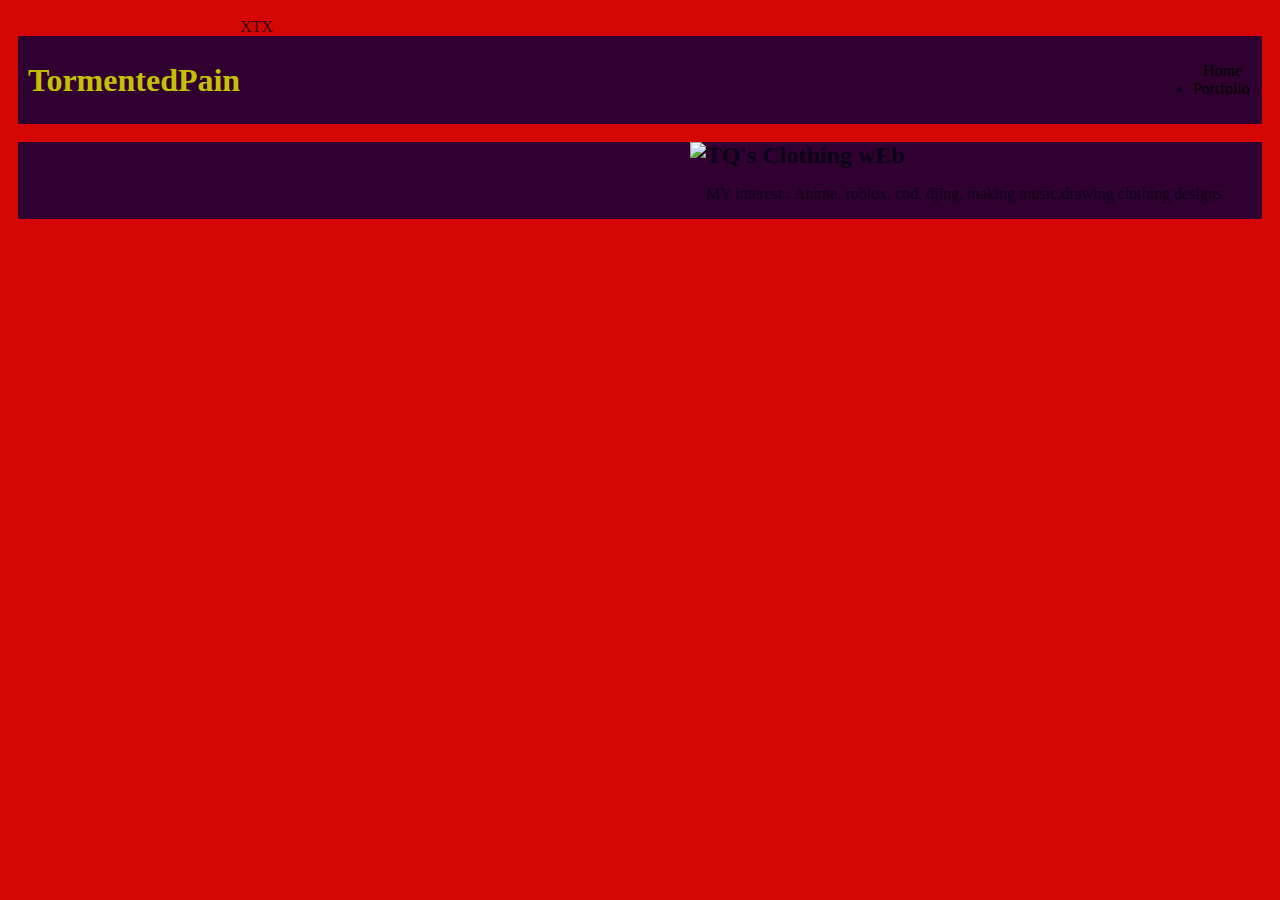
==== index.html @ a51ef382 "add index html and css files" ====
<!DOCTYPE HTML>
<html> 
  <head>
   <title>Te'Quan's Terrific website  </title>
    <link rel="stylesheet" href="style.css">
  
  </head>


   <body>
    <div id="all-contents"> 
       XTX
     </div>
    
  </body>
     <div>
      
       <nav>
         <h1> TormentedPain</h1>
       
         <ul id="nav-ul">
          
          <li class="nav-li ">
           <a href="index.html"> Home </a>
          </li>
          
          <li>
           <a href="portfolio.hmtl"> Portfolio </a>
          </li>
        
        </ul>
       </nav>
       
       <div .sidebar> 
         <img .sidebar-img src=""
       </div>
    <main>
        
        
      <div id="all-contents">
        
      </div>
      
      <div>
    
        
       <img src="https://staticg.sportskeeda.com/editor/2023/04/f3473-16811179976702-1920.jpg?w=640"
      <div> </div>
       
      <content section> </content>
      <div .class>
       <h2> TQ's Clothing wEb </h2>
       
       <p> MY interest :
           
           Anime, roblox, cod, djing, making music,drawing clothing designs </p>
       
      
      </div>
        
        <h3>  </h3>
        <ul> 
          

        </ul>
      
      </div>  
    </div>    

    </main>
    
       
  
  </body>
</html>
---- style.css ----
body {
    background: rgb(213, 6, 3);
    color: rgba(2, 0, 19, 0.827);
    padding: 10px;
    font-family: serif;
}
#all-contents {
  max-width: 800px;
    margin: auto;
}

/* navigation menu */
nav {
    background: rgb(48, 0, 48);
   margin: 0 auto;
    display: flex;
    padding: 10px;
}
h1 {
    display: flex;
    align-items: center;
    color: rgb(198, 192, 2);
    flex: 1;
    margin: 0;
}
#nav-ul {
    list-style-image: none;
}
.nav-li {
    display: inline-block;
    padding: 0 10px;
}
a {
    text-decoration: none;
    color: #000000;
}

/* main container area beneath menu */
main {
    background: rgb(48, 0, 48);
    display: flex;
}
.sidebar {
    margin-right: 25px;
    padding: 10px;
}
.sidebar-img {
    width: 200px;
}
.content {
    flex: 1;
    padding: 15px;
}

/* portfolio styles */
#interests {
    border: 4px silver ridge;
    padding: 8px;
}
h2, h3 {
    margin: 0px;
}
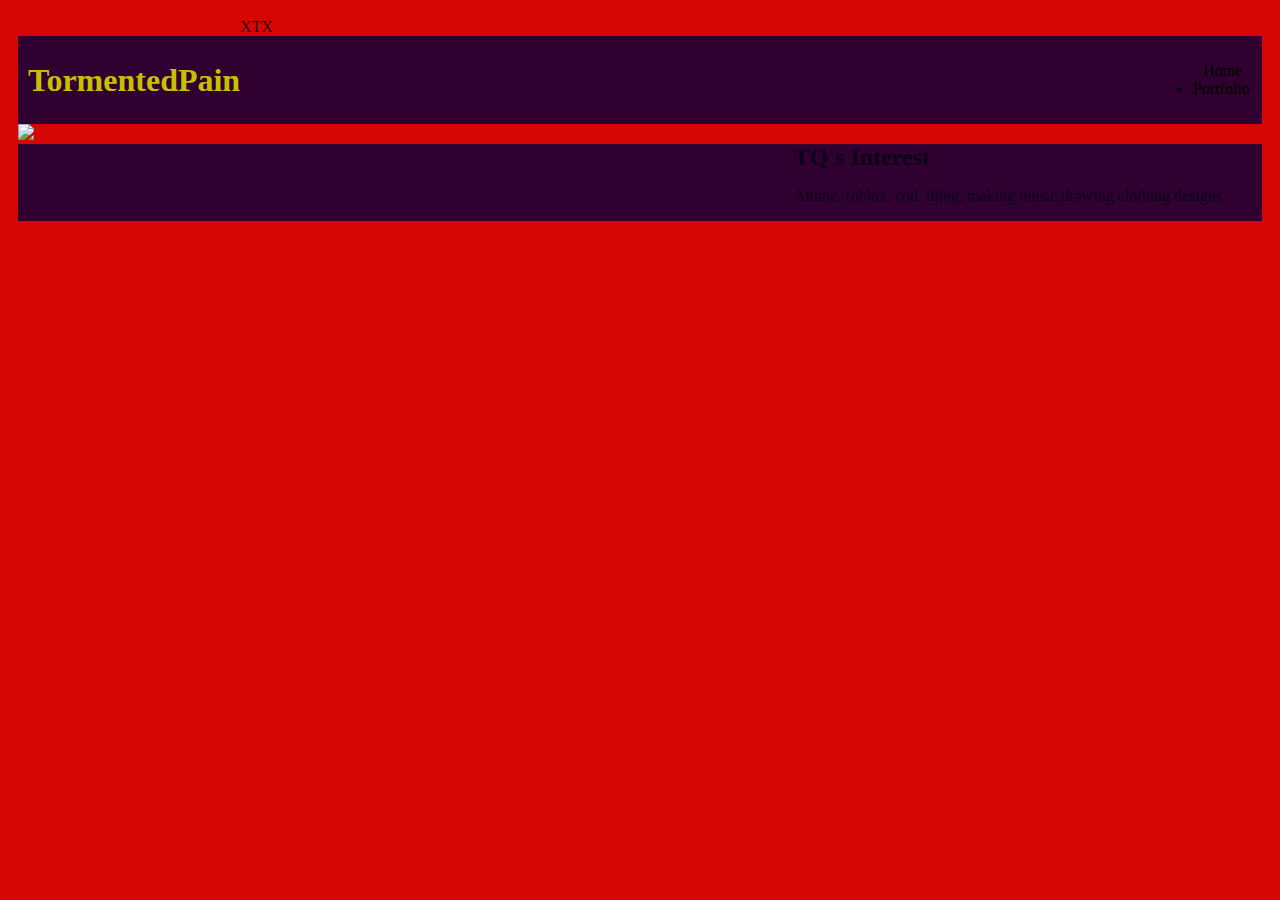
==== commit cf93855a: "add portfolio.html file" ====
--- a/index.html
+++ b/index.html
@@ -2,7 +2,7 @@
 <!DOCTYPE HTML>
 <html> 
   <head>
-   <title>Te'Quan's Terrific website  </title>
+   <title>TQ's Terrific Website  </title>
     <link rel="stylesheet" href="style.css">
   
   </head>
@@ -33,7 +33,7 @@
        </nav>
        
        <div .sidebar> 
-         <img .sidebar-img src=""
+         <img src="https://images-na.ssl-images-amazon.com/images/S/compressed.photo.goodreads.com/books/1443901794i/7620598.jpg"
        </div>
     <main>
         
@@ -45,16 +45,16 @@
       <div>
     
         
-       <img src="https://staticg.sportskeeda.com/editor/2023/04/f3473-16811179976702-1920.jpg?w=640"
+       <img src=""
       <div> </div>
        
       <content section> </content>
       <div .class>
-       <h2> TQ's Clothing wEb </h2>
+       <h2> TQ's Interest </h2>
        
-       <p> MY interest :
+       <p>
            
-           Anime, roblox, cod, djing, making music,drawing clothing designs </p>
+        Anime, roblox, cod, djing, making music,drawing clothing designs </p>
        
       
       </div>
--- a/style.css
+++ b/style.css
@@ -61,3 +61,28 @@
     margin: 0px;
 }
 
+ /* portfolio styles */
+ .content h1 {
+    color: rgba(247, 12, 12, 0.989);
+}
+
+#portfolio {
+    list-style-type: none;
+    padding-left: 0;
+}
+
+#portfolio li {
+    background: #fff;
+    padding: 10px;
+    border-radius: 10px;
+    margin-bottom: 10px;
+}
+
+#portfolio li:hover {
+    background: #eee;
+}
+
+#portfolio a {
+    text-decoration: none;
+    color: #454545;
+}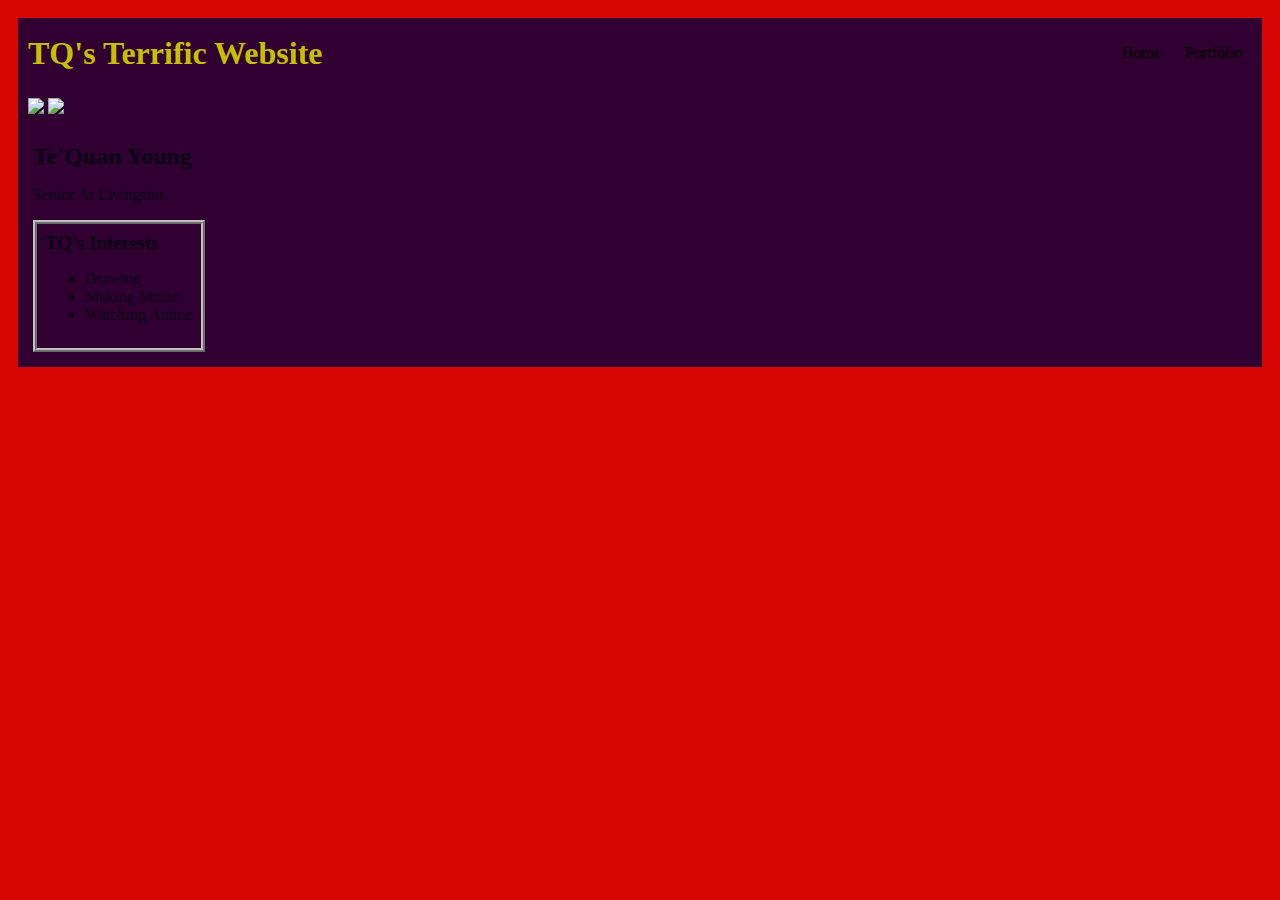
==== commit 0c90c9ac: "update" ====
--- a/index.html
+++ b/index.html
@@ -1,77 +1,53 @@
+<!DOCTYPE HTML>
+<html>
+    <head>
+     <title>TQ's Terrific Website</title>
+     <link rel="stylesheet" href="style.css">
+    </head>
+    <body>
+      <!--Visible HTMl elements GO HERE -->
+      <!-- All content goes here -->
+    <div id="all-contents"> 
 
-<!DOCTYPE HTML>
-<html> 
-  <head>
-   <title>TQ's Terrific Website  </title>
-    <link rel="stylesheet" href="style.css">
-  
-  </head>
+    </div>
+  </body>
+    <nav>
+      <h1> TQ's Terrific Website</h1>
+      <ul Id="nav-ul">
+        <li class="nav-li">
+          <a href="index.html"> Home </a>
+        </li>
+        <li class="nav-li">
+          <a href="portfolio.html"> Portfolio </a>
+        </li>
+    </ul>
+    </nav>
 
+    <main>
+      <div>
+        <!-- Sidebar section -->
+<div class="sidebar">
+  <img class="sidebar-img" src="https://i.scdn.co/image/ab67616d00001e02de1d87854c91fce52eaece05">
+  <img class="sidebar-img" src="https://media.cnn.com/api/v1/images/stellar/prod/190622072421-batman.jpg?q=w_2385,h_1512,x_0,y_0,c_fill">
+ </div>
+      
+    
+      <!-- Content Section-->
+<div class="content">
+  <h2>Te'Quan Young</h2>
+  <p>Senior At Livingston</p>
+  <!-- Interests section -->
+  <div id="interests">
+      <h3>TQ's Interests</h3>
+      <ul>
+          <li>Drawing</li>
+          <li>Making Music</li>
+          <li>Watching Anime</li>
+      </ul>
+  </div>
+  </div>
+    </main>
 
-   <body>
-    <div id="all-contents"> 
-       XTX
-     </div>
-    
-  </body>
-     <div>
-      
-       <nav>
-         <h1> TormentedPain</h1>
-       
-         <ul id="nav-ul">
-          
-          <li class="nav-li ">
-           <a href="index.html"> Home </a>
-          </li>
-          
-          <li>
-           <a href="portfolio.hmtl"> Portfolio </a>
-          </li>
-        
-        </ul>
-       </nav>
-       
-       <div .sidebar> 
-         <img src="https://images-na.ssl-images-amazon.com/images/S/compressed.photo.goodreads.com/books/1443901794i/7620598.jpg"
-       </div>
-    <main>
-        
-        
-      <div id="all-contents">
-        
-      </div>
-      
-      <div>
-    
-        
-       <img src=""
-      <div> </div>
-       
-      <content section> </content>
-      <div .class>
-       <h2> TQ's Interest </h2>
-       
-       <p>
-           
-        Anime, roblox, cod, djing, making music,drawing clothing designs </p>
-       
-      
-      </div>
-        
-        <h3>  </h3>
-        <ul> 
-          
-
-        </ul>
-      
-      </div>  
-    </div>    
-
-    </main>
-    
-       
-  
-  </body>
+    </body>
 </html>
-
+  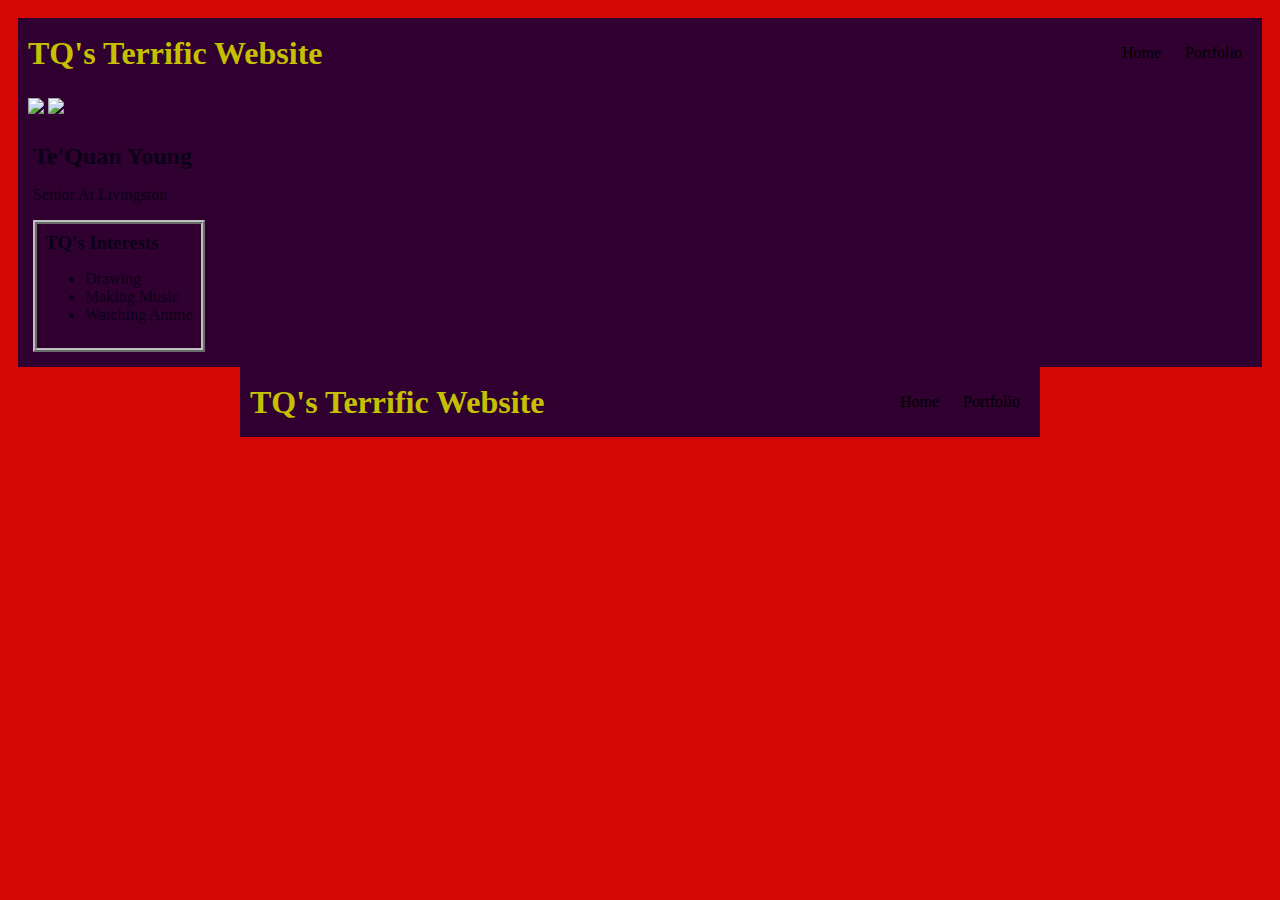
==== commit f2a6b466: "added platforms and collectables to game" ====
--- a/index.html
+++ b/index.html
@@ -50,4 +50,27 @@
 
     </body>
 </html>
-  +  
+<!DOCTYPE HTML>
+<html>
+    <head>
+     <title> TQ's Terrific Website</title>
+    </head>
+
+    <body>
+   <div id="all-contents">
+        <nav>
+            <h1>TQ's Terrific Website</h1>
+            <ul id="nav-ul">
+                <li class="nav-li">
+                    <a class="nav-a" href="index.html">Home</a>
+                </li>
+                <li class="nav-li">
+                    <a class="nav-a" href="portfolio.html">Portfolio</a>
+                </li>
+            </ul>
+        </nav>
+         <main>
+        </main>
+    </div>
+  </body>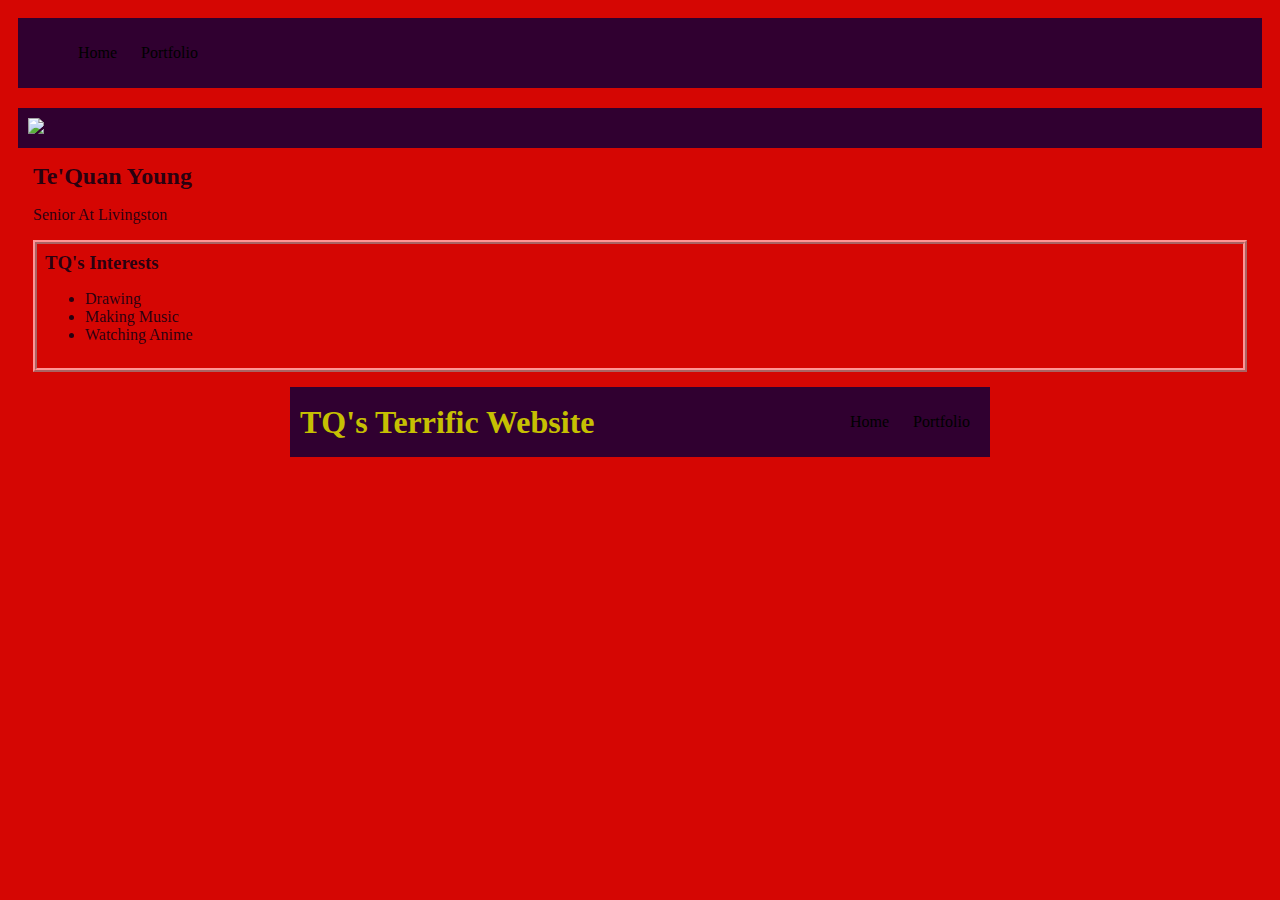
==== commit 29b94c15: "fixed code" ====
--- a/index.html
+++ b/index.html
@@ -10,27 +10,30 @@
     <div id="all-contents"> 
 
     </div>
-  </body>
+    </body>
     <nav>
-      <h1> TQ's Terrific Website</h1>
       <ul Id="nav-ul">
         <li class="nav-li">
           <a href="index.html"> Home </a>
         </li>
         <li class="nav-li">
-          <a href="portfolio.html"> Portfolio </a>
+          <a href="portfolio.html" > Portfolio </a>
         </li>
     </ul>
     </nav>
+      
+        <!-- Sidebar section -->
+<main>
+  <div class="sidebar">
+  <img class="sidebar-img" src="https://i.scdn.co/image/ab67616d00001e02de1d87854c91fce52eaece05">
+  
+ </div>
+ <!-- Content section -->
+  <div>
+  
+  </div>
 
-    <main>
-      <div>
-        <!-- Sidebar section -->
-<div class="sidebar">
-  <img class="sidebar-img" src="https://i.scdn.co/image/ab67616d00001e02de1d87854c91fce52eaece05">
-  <img class="sidebar-img" src="https://media.cnn.com/api/v1/images/stellar/prod/190622072421-batman.jpg?q=w_2385,h_1512,x_0,y_0,c_fill">
- </div>
-      
+</main>   
     
       <!-- Content Section-->
 <div class="content">
--- a/style.css
+++ b/style.css
@@ -5,7 +5,7 @@
     font-family: serif;
 }
 #all-contents {
-  max-width: 800px;
+  max-width: 700px;
     margin: auto;
 }
 
@@ -13,6 +13,7 @@
 nav {
     background: rgb(48, 0, 48);
    margin: 0 auto;
+   margin-bottom: 20px;
     display: flex;
     padding: 10px;
 }
@@ -54,7 +55,7 @@
 
 /* portfolio styles */
 #interests {
-    border: 4px silver ridge;
+    border: 4px rgb(255, 148, 148) ridge;
     padding: 8px;
 }
 h2, h3 {
@@ -72,7 +73,32 @@
 }
 
 #portfolio li {
-    background: #fff;
+    background: #ba0b0b;
+    padding: 10px;
+    border-radius: 10px;
+    margin-bottom: 10px;
+}
+
+#portfolio li:hover {
+    background: #eee;
+}
+
+#portfolio a {
+    text-decoration: none;
+    color: #000000;
+}
+
+content h1 {
+    color: black;
+}
+
+#portfolio {
+    list-style-type: none;
+    padding-left: 0;
+}
+
+#portfolio li {
+    background: #ee0808;
     padding: 10px;
     border-radius: 10px;
     margin-bottom: 10px;
@@ -85,4 +111,53 @@
 #portfolio a {
     text-decoration: none;
     color: #454545;
+}
+ /* responsive web design */
+ @media screen and (min-width: 120px) and (max-width: 1080px) {
+    main {
+      height: 100ch;
+      zoom: 1.5;
+      display: grid;
+    }
+
+    h1 {
+      font-size: 44px;
+    }
+
+    h2 {
+      font-size: 42px;
+    }
+
+    h3 {
+      font-size: 36px;
+    }
+
+    #all-contents {
+      height: 100ch;
+      margin: none;
+    }
+
+    a {
+      font-size: 42px;
+    }
+
+    .sidebar {
+      margin-right: 0px;
+      justify-content: center;
+      align-items: center;
+    }
+
+    .sidebar-img {
+      width: 100%;
+    }
+
+    p,
+    li {
+      font-size: 24px;
+    }
+
+    .content {
+      align-content: center;
+      justify-content: center;
+    }
 }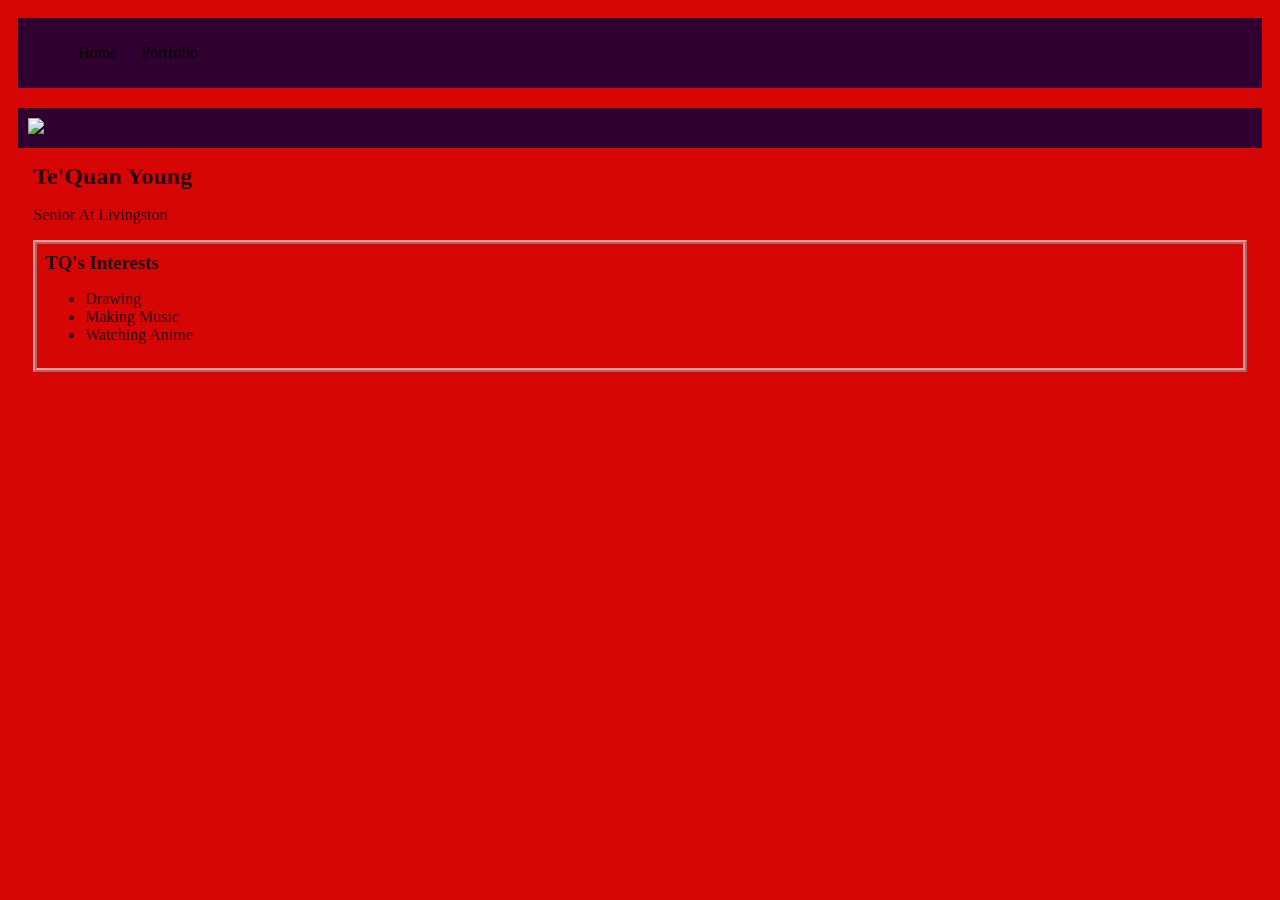
==== commit 01261b16: "push up" ====
--- a/index.html
+++ b/index.html
@@ -10,7 +10,6 @@
     <div id="all-contents"> 
 
     </div>
-    </body>
     <nav>
       <ul Id="nav-ul">
         <li class="nav-li">
@@ -54,26 +53,3 @@
     </body>
 </html>
   
-<!DOCTYPE HTML>
-<html>
-    <head>
-     <title> TQ's Terrific Website</title>
-    </head>
-
-    <body>
-   <div id="all-contents">
-        <nav>
-            <h1>TQ's Terrific Website</h1>
-            <ul id="nav-ul">
-                <li class="nav-li">
-                    <a class="nav-a" href="index.html">Home</a>
-                </li>
-                <li class="nav-li">
-                    <a class="nav-a" href="portfolio.html">Portfolio</a>
-                </li>
-            </ul>
-        </nav>
-         <main>
-        </main>
-    </div>
-  </body>